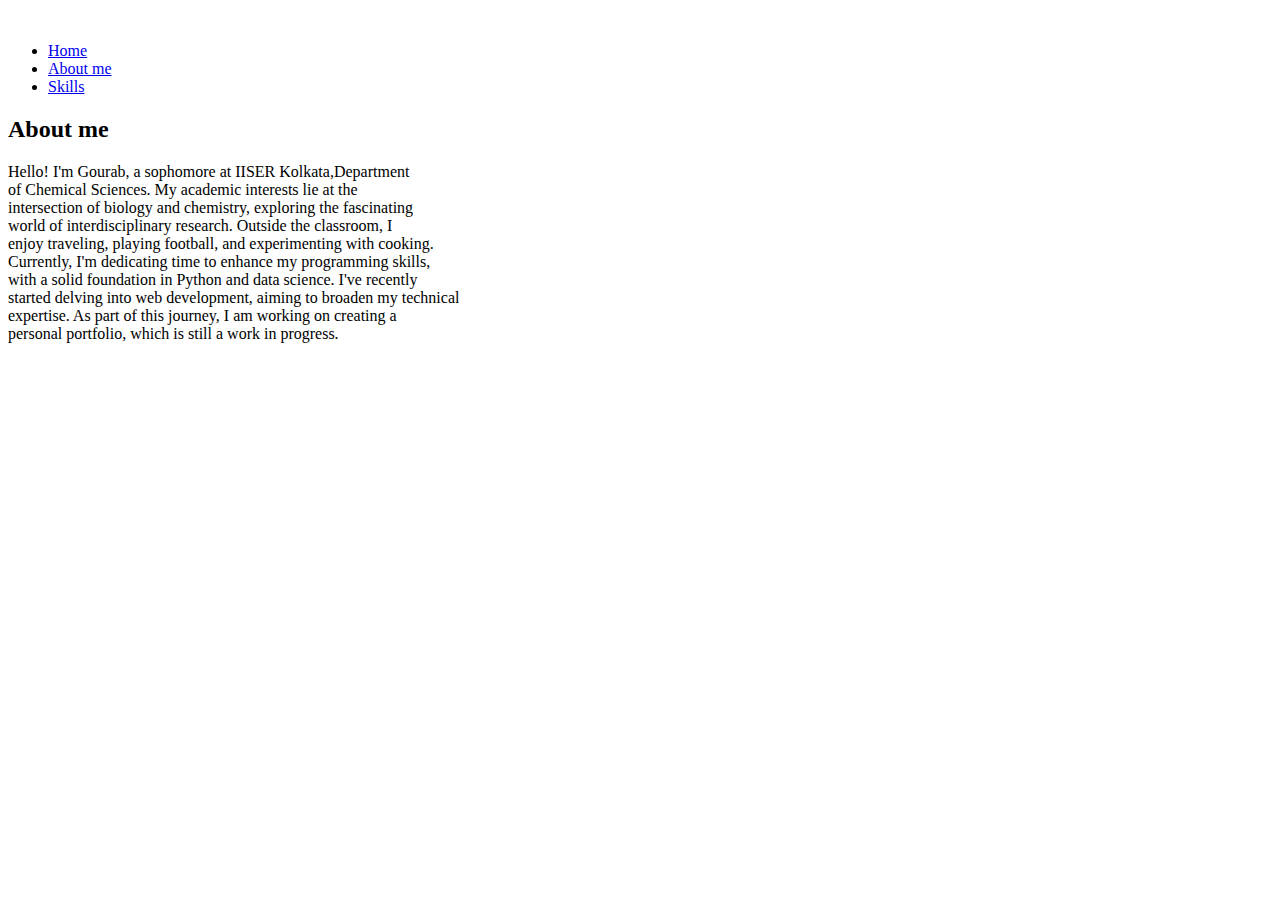
==== About.html @ 12f5e5c8 "First commit" ====
<!DOCTYPE html>
<html lang="en">
<head>
    <meta charset="UTF-8">
    <meta http-equiv="X-UA_Compatible" content="IE=edge">
    <meta name="viewport" content="width=device-width, initial-scale=1.0">
    <title>Personle Portfolio Website</title>
    <link rel="stylesheet" href="style.css">
</head>
<body>
    <div class="hero">
        <nav>
            <img src="" class="logo">
            <ul>
                <li><a href="Home.html">Home</a></li>
                <li><a href="About.html">About me</a></li>
                <li><a href="Skills.html">Skills</a></li>
                
            </ul>
        </nav>
        <div class="detel">
            <h2>About <span>me</span></h2>
            <p>
                Hello! I'm Gourab, a sophomore at IISER Kolkata,Department
                <br> of Chemical Sciences. My academic interests lie at the <br>
                 intersection of biology and chemistry, exploring the fascinating <br>
                  world of interdisciplinary research. Outside the classroom, I <br>
                   enjoy traveling, playing football, and experimenting with cooking. <br>
                    Currently, I'm dedicating time to enhance my programming skills, <br>
                    with a solid foundation in Python and data science. I've recently <br>
                    started delving into web development, aiming to broaden my technical <br>
                    expertise. As part of this journey, I am working on creating a <br>
                    personal portfolio, which is still a work in progress.
            </p>
            <!-- <a href="C:\Users\gouta\Downloads\summer2.pdf">DOWNLOAD CV</a> -->
        </div>
        <div class="images">
            <img src="" class="shape">
            <img src="" class="boy">
        </div>

    </div>
    
</body>
</html>
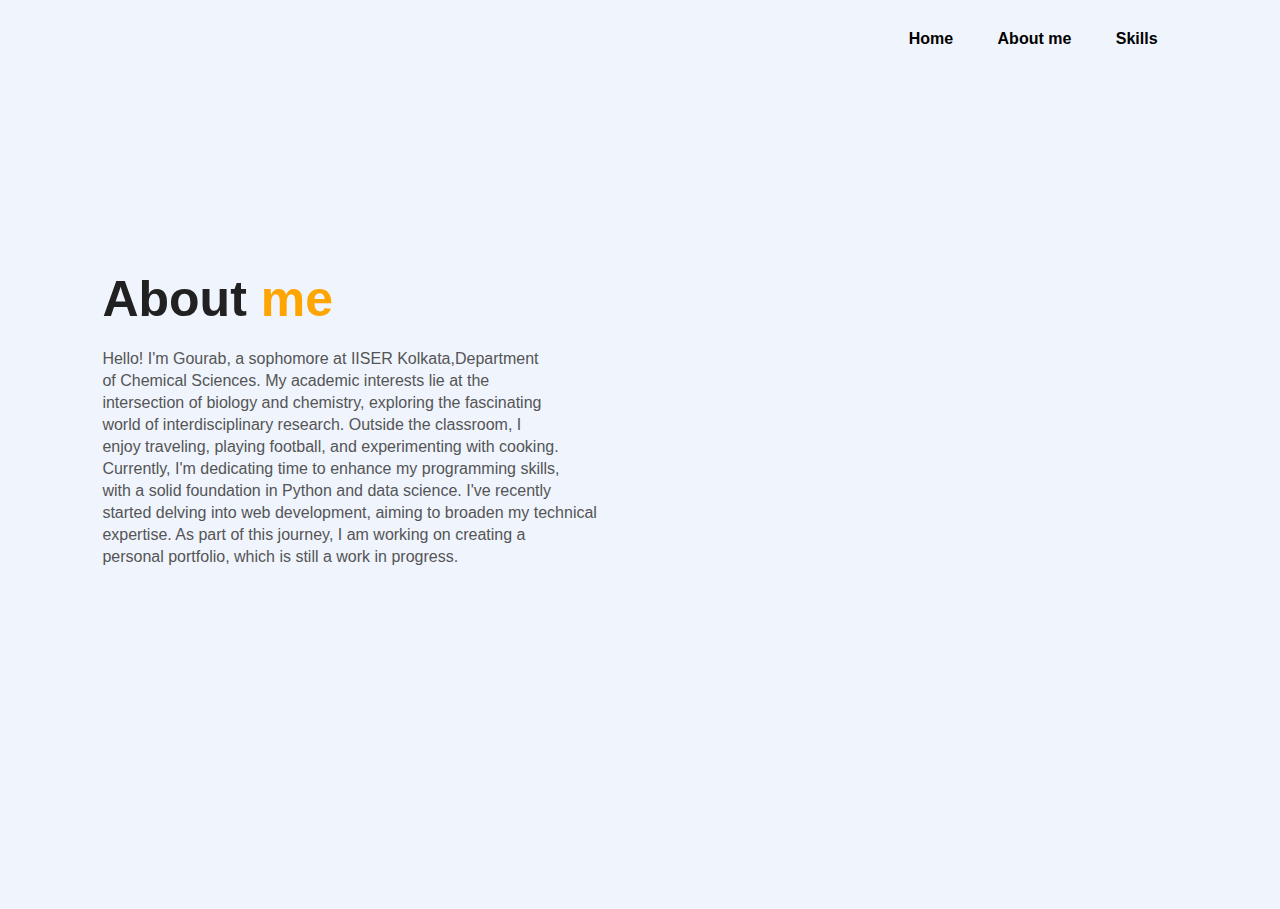
==== commit fb3d9eae: "index" ====
--- a/About.html
+++ b/About.html
@@ -12,7 +12,7 @@
         <nav>
             <img src="" class="logo">
             <ul>
-                <li><a href="Home.html">Home</a></li>
+                <li><a href="/">Home</a></li>
                 <li><a href="About.html">About me</a></li>
                 <li><a href="Skills.html">Skills</a></li>
                 
--- a/style.css
+++ b/style.css
@@ -0,0 +1,94 @@
+*{
+    margin:0;
+    padding:0;
+    font-family:sans-serif;
+}
+
+.hero{
+    position: relative;
+    width:100;
+    height:101vh;
+    background:#eff4fd;
+}
+
+nav{
+    display: flex;
+    width:84%;
+    margin: auto;
+    padding: 20px 0;
+    align-items: center;
+    justify-content: space-between;
+} 
+
+nav ul li{
+    display: inline-block;
+    list-style: none;
+    margin: 10px 20px;
+
+}
+
+nav ul li a{
+    text-decoration:none;
+    color: #000;
+    font-weight: bold;
+}
+
+nav ul li a:hover{
+    color:red;
+}
+
+.detel{
+    margin-left: 8%;
+    margin-top: 15%;
+}
+
+.detel h2{
+    font-size: 50px;
+    color:#212121;
+    margin-bottom: 20px;
+}
+
+span{
+    color: orange;
+
+}
+
+.detel p{
+    color: #555;
+    line-height:22px;
+}
+.detel a{
+    background: #212121;
+    padding: 10px 18px;
+    text-decoration: none;
+    font-weight: bold;
+    color: #fff;
+    display: inline-block;
+    margin: 30px 0;
+    border-radius: 5px;
+
+}
+.images{
+    width: 55%;
+    height: 80%;
+    position:absolute;
+    bottom: 0;
+    right: 100px;
+}
+
+.images img{
+    height:100%;
+    position: absolute;
+    left: 50%;
+    bottom: 0;
+    transform: translateX(-50%);
+    transition: bottom 1s, left 1s;
+}
+
+.images:hover .shape{
+    bottom: 40px;
+}
+
+.images:hover .boy{
+    left:45%
+}